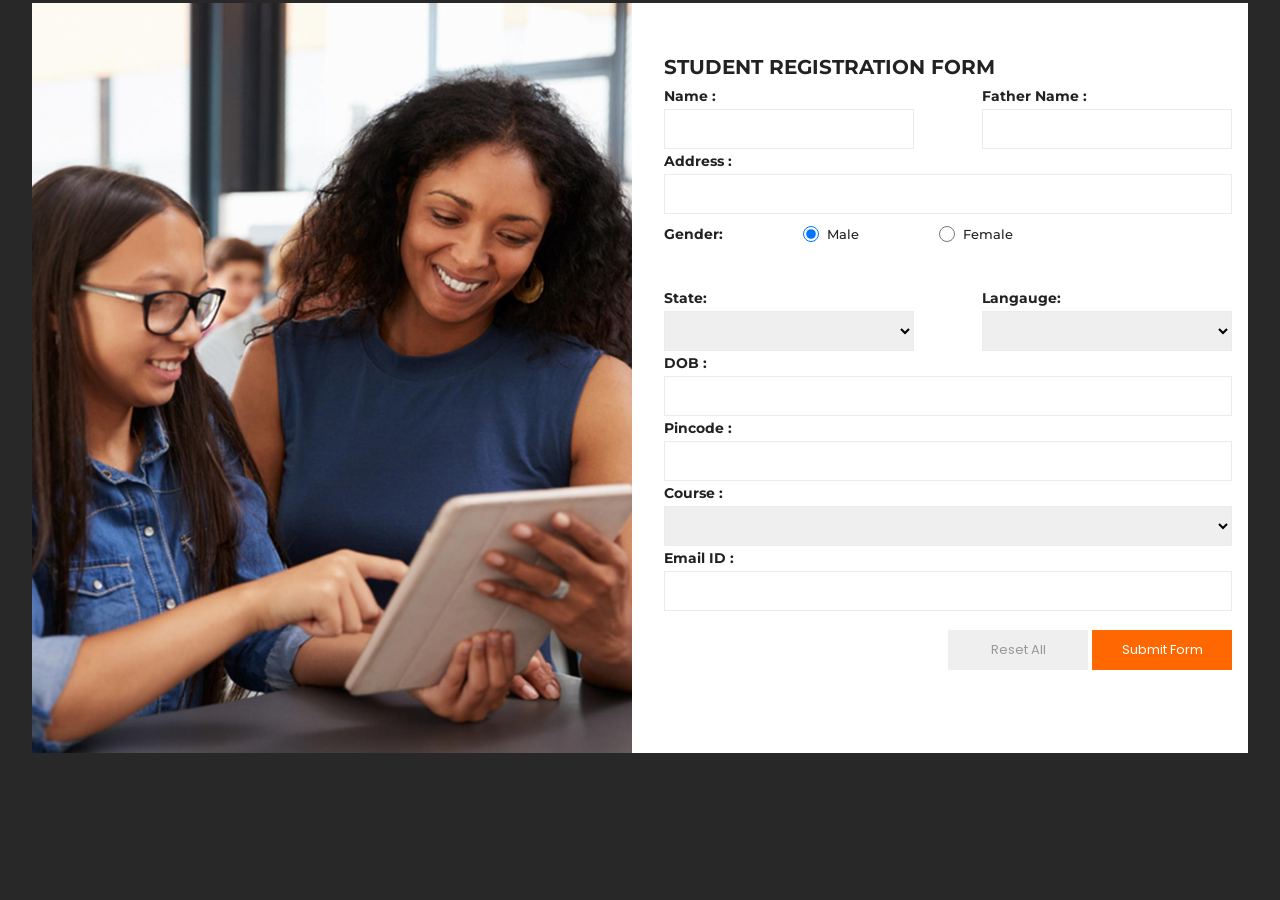
==== index.html @ 8abcfc3c "Rename İndex.html to index.html" ====
<!DOCTYPE html>
<html lang="en">
  <head>
    <meta charset="UTF-8" />
    <meta http-equiv="X-UA-Compatible" content="IE=edge" />
    <meta name="viewport" content="width=device-width, initial-scale=1.0" />
    <title>REGISTRATION FORM</title>
    <link rel="stylesheet" href="style.css" />
  </head>
  <body>
    <div class="container">
      <div class="img_header">
        <img src="signup-img.jpg" width="400px" alt="" />
      </div>
      <div class="form_header">
        <h1>STUDENT REGISTRATION FORM</h1>
        <p id="formValidator"></p>

        <!-- isimler bölümü -->
        <div class="nameHeader flex">
          <div class="name-box grid">
            <label id="nameLabel" for="">Name :</label>
            <input id="name" type="text" />
          </div>
          <div class="fatherName-box grid">
            <label id="fatherNameLabel" for="">Father Name :</label>
            <input id="fatherName" type="text" />
          </div>
        </div>
        <!-- adres bölümü -->
        <div class="adresseBox grid">
          <label for="">Address :</label>
          <input id="adresse" type="text" />
        </div>

        <!-- cinsiyet bölümü -->
        <div class="genderBox">
          <label for="">Gender:</label>
          <input id="male" type="radio" name="gender" checked /><span
            id="mfselect"
            >Male</span
          >
          <input id="female" type="radio" name="gender" id="" /><span
            id="mfselect"
            >Female</span
          >
        </div>
        <!-- state bölümü -->
        <div class="select_header flex">
          <div class="stateBox grid">
            <label id="stateLabel" for="">State:</label>
            <select name="state" id="state" onchange="stategoster()">
              <option value=""></option>
              <option value="aa">USA</option>
              <option value="bb">Germany</option>
              <option value="aa">Canada</option>
              <option value="bb">Spain</option>
            </select>
          </div>

          <!-- city bölümü -->
          <div class="cityeBox grid">
            <label id="cityLabel" for="">Langauge:</label>
            <select name="city" id="city" onchange="citygoster()">
              <option value=""></option>
              <option value="">Englisch</option>
              <option value="">Deutsch</option>
              <option value="">Turkish</option>
              <option value="">Spanish</option>
              <option value="">italian</option>
              <option value="">French</option>
            </select>
          </div>
        </div>

        <!-- DOB bölümü -->
        <div class="dobBox grid">
          <label for="">DOB :</label>
          <input id="dob" type="text" />
        </div>
        <!-- pİNCODE bölümü -->
        <div class="pincode Box grid">
          <label for="">Pincode :</label>
          <input id="pincode" type="password" />
        </div>

        <!-- COURSE bölümü -->
        <div class="courseBox grid">
          <label for="">Course :</label>
          <select name="" id="course" onchange="coursegoster()">
            <option value=""></option>
            <option value="">Computer Operator & Programming Assistant</option>
            <option value="">Designer</option>
            <option value="">Marketing</option>
          </select>
        </div>
        <!-- Email bölümü -->
        <div class="emailBox grid">
          <label for="">Email ID :</label>
          <input type="email" name="" id="email" /><br />
        </div>
        <!-- Button bölümü -->

        <div class="buttons">
          <button id="reset">Reset All</button>
          <button id="submit" onclick="gonder()">Submit Form</button>
        </div>
      </div>

      <div class="form_result">
        <h3>
          Congratulations, your registration has been successfully completed.
        </h3>
        <form id="resultText" action="">
          <div class="resutList">
            <span>Name :</span>
            <p id="resultName"></p>
          </div>

          <div class="resutList">
            <span>Father Name :</span>
            <p id="resultFatherName"></p>
          </div>

          <div class="resutList">
            <span>Address :</span>
            <p id="resultAdress"></p>
          </div>

          <div class="resutList">
            <span>Gender:</span>
            <p id="resultGender"></p>
          </div>

          <div class="resutList">
            <span>State:</span>
            <p id="resultState"></p>
          </div>

          <div class="resutList">
            <span>City:</span>
            <p id="resultCity"></p>
          </div>

          <div class="resutList">
            <span>DOB :</span>
            <p id="resultDob"></p>
          </div>

          <div class="resutList">
            <span>Pincode :</span>
            <p id="resultPincode"></p>
          </div>

          <div class="resutList">
            <span>Course :</span>
            <p id="resultCourse"></p>
          </div>

          <div class="resutList">
            <span>Email ID :</span>
            <p id="resultEmail"></p>
          </div>

          <div class="buttons">
            <button id="reset2">Reset All</button>
          </div>
        </form>
      </div>
    </div>

    <script src="app.js"></script>
  </body>
</html>
---- style.css ----
@import url("https://fonts.googleapis.com/css2?family=Montserrat:wght@400;700&family=Poppins&display=swap");
* {
  box-sizing: border-box;
  margin: 0;
  padding: 0;
}

:root {
  font-family: "Poppins", sans-serif;
}
body {
  display: grid;
  place-items: center;
  width: 100vw;
  background-color: #282828;
  font-family: "Montserrat", sans-serif;
  color: #222222;
}
.container {
  margin-top: 0.2rem;
  display: flex;
  flex-wrap: wrap;
  gap: 1em;
  max-width: 1300px;
  background-color: #ffffff;
}
.img_header,
.form_header,
.form_result {
  width: 600px;
  height: 750px;
}
.form_header,
.form_result {
  padding: 1rem;
}

img {
  width: 600px;
  height: 750px;
}

form > * {
  margin-bottom: 1rem;
}
form {
  padding: 1rem;
}
label {
  font-size: 14px;
  line-height: 25px;

  font-weight: 700;
}
h1 {
  margin-top: 2rem;
  font-size: 20px;
  line-height: 33px;
}

.flex {
  display: flex;
  justify-content: space-between;
}
.grid {
  display: grid;
  flex-direction: column;
}
input,
select {
  height: 40px;
  font-size: 16px;
  font-family: "Montserrat", sans-serif;
  outline: none;
  border: 1px solid #ebebeb;
}
input:focus,
select:focus {
  border: 1px solid #ff6701bb;
  transition: all 800ms;
}
#name,
#fatherName {
  width: 250px;
}
#state,
#city {
  width: 250px;
}
.buttons {
  text-align: right;
}
button {
  width: 140px;
  height: 40px;
  font-family: "Poppins", sans-serif;

  display: inline-block;
  color: #fff;
  font-size: 13px;
  border: none;
  padding: 10px;
}
#reset {
  color: #999;
}
#reset:hover {
  background-color: #ff6801;
  color: #fff;
}
#submit {
  background-color: #ff6801;
}
#submit:hover {
  background-color: #cd5300;
}
.genderBox {
  display: flex;
  justify-content: left;
  align-items: center;
  margin-bottom: 2rem;
}
#male,
#female {
  margin-left: 5rem;
  margin-right: 0.5rem;
  width: 16px;
}
#mfselect {
  font-weight: 500;
  font-size: 13px;
  line-height: 23px;
  color: #222222;
}
option {
  font-size: 16px;
}

/* sonuc sayfası css */

.form_result {
  display: none;
  background-color: rgba(225, 206, 206, 0.185);
}
span {
  font-size: 14px;
  line-height: 25px;

  font-weight: 700;
}
.resutList p {
  color: brown;
  font-size: 16px;
  font-weight: 600;
  text-transform: capitalize;
  align-items: flex-end;
}
.resutList {
  display: flex;
  justify-content: left;
  align-items: baseline;
  gap: 0.3rem;
  border-bottom: 1px solid rgba(128, 128, 128, 0.292);
  min-height: 40px;
}
h3 {
  margin-top: 0.5rem;
  text-align: center;
  color: darkgreen;
  background-color: rgb(163, 222, 135);
  padding: 0.4rem;
}
#reset2 {
  color: rgb(255, 255, 255);
  background-color: #ff6801;
  padding-bottom: 0.4rem;
}


@media (max-width: 1200px) {	


    .container {
        margin-top: 0.2rem;
        display: flex;
        flex-wrap: wrap;
        gap: 1em;
        max-width: 600px;
        background-color: #ffffff;
      }

}
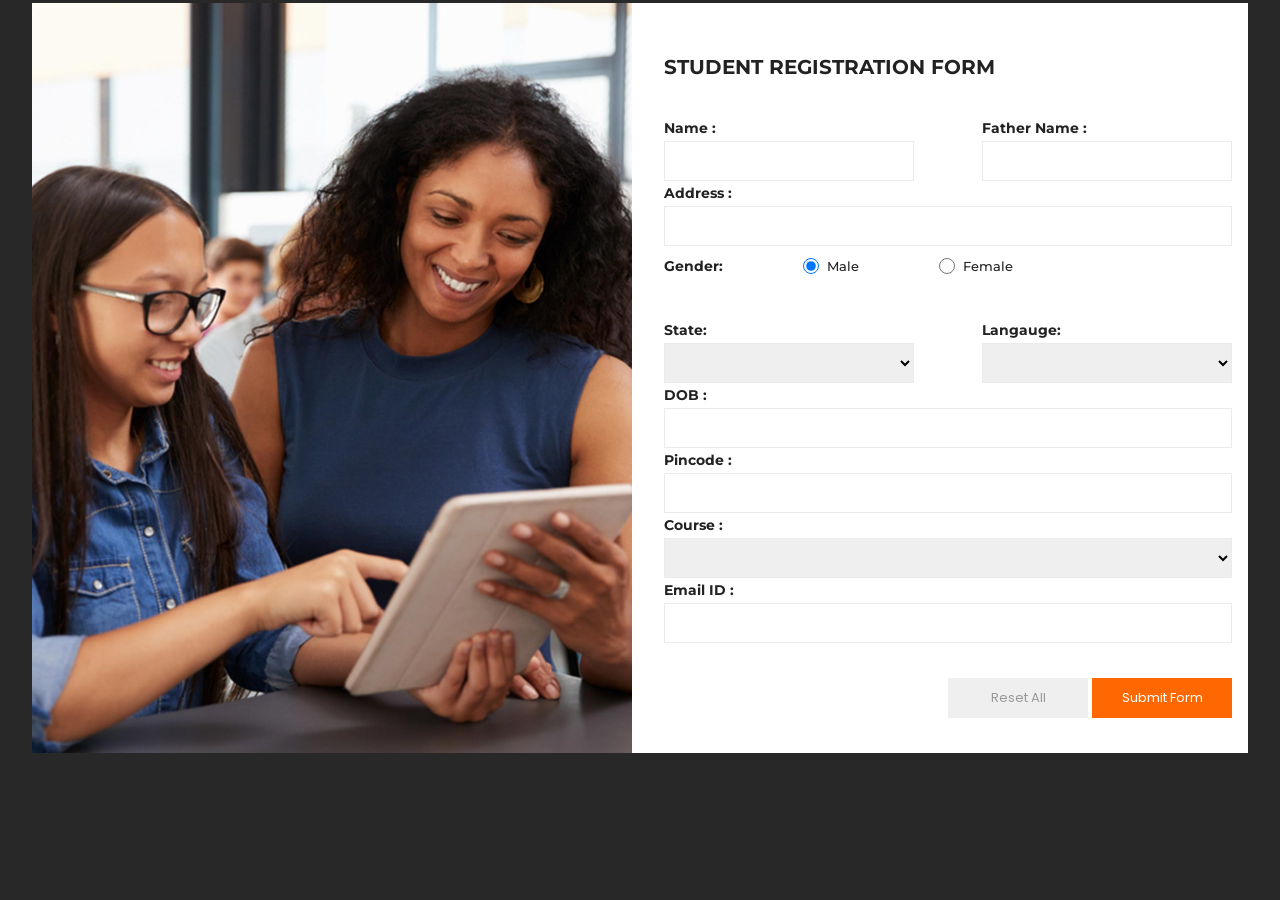
==== commit ab56f979: "Update index.html" ====
--- a/index.html
+++ b/index.html
@@ -14,97 +14,100 @@
       </div>
       <div class="form_header">
         <h1>STUDENT REGISTRATION FORM</h1>
-        <p id="formValidator"></p>
 
-        <!-- isimler bölümü -->
-        <div class="nameHeader flex">
-          <div class="name-box grid">
-            <label id="nameLabel" for="">Name :</label>
-            <input id="name" type="text" />
+        <form id="myForm">
+          <!-- isimler bölümü -->
+          <div class="nameHeader flex">
+            <div class="name-box grid">
+              <label id="nameLabel" for="">Name :</label>
+              <input id="name" type="text" required />
+            </div>
+            <div class="fatherName-box grid">
+              <label id="fatherNameLabel" for="">Father Name :</label>
+              <input id="fatherName" type="text" required />
+            </div>
           </div>
-          <div class="fatherName-box grid">
-            <label id="fatherNameLabel" for="">Father Name :</label>
-            <input id="fatherName" type="text" />
+          <!-- adres bölümü -->
+          <div class="adresseBox grid">
+            <label for="">Address :</label>
+            <input id="adresse" type="text" required />
           </div>
-        </div>
-        <!-- adres bölümü -->
-        <div class="adresseBox grid">
-          <label for="">Address :</label>
-          <input id="adresse" type="text" />
-        </div>
 
-        <!-- cinsiyet bölümü -->
-        <div class="genderBox">
-          <label for="">Gender:</label>
-          <input id="male" type="radio" name="gender" checked /><span
-            id="mfselect"
-            >Male</span
-          >
-          <input id="female" type="radio" name="gender" id="" /><span
-            id="mfselect"
-            >Female</span
-          >
-        </div>
-        <!-- state bölümü -->
-        <div class="select_header flex">
-          <div class="stateBox grid">
-            <label id="stateLabel" for="">State:</label>
-            <select name="state" id="state" onchange="stategoster()">
+          <!-- cinsiyet bölümü -->
+          <div class="genderBox">
+            <label for="">Gender:</label>
+            <input id="male" type="radio" name="gender" checked /><span
+              id="mfselect"
+              >Male</span
+            >
+            <input id="female" type="radio" name="gender" id="" /><span
+              id="mfselect"
+              >Female</span
+            >
+          </div>
+          <!-- state bölümü -->
+          <div class="select_header flex">
+            <div class="stateBox grid">
+              <label id="stateLabel" for="">State:</label>
+              <select name="state" id="state" required onchange="stategoster()">
+                <option value=""></option>
+                <option value="aa">USA</option>
+                <option value="bb">Germany</option>
+                <option value="aa">Canada</option>
+                <option value="bb">Spain</option>
+              </select>
+            </div>
+
+            <!-- city bölümü -->
+            <div class="cityeBox grid">
+              <label id="cityLabel" for="">Langauge:</label>
+              <select name="city" id="city" required onchange="citygoster()">
+                <option value=""></option>
+                <option value="">Englisch</option>
+                <option value="">Deutsch</option>
+                <option value="">Turkish</option>
+                <option value="">Spanish</option>
+                <option value="">italian</option>
+                <option value="">French</option>
+              </select>
+            </div>
+          </div>
+
+          <!-- DOB bölümü -->
+          <div class="dobBox grid">
+            <label for="">DOB :</label>
+            <input id="dob" type="text" required />
+          </div>
+          <!-- pİNCODE bölümü -->
+          <div class="pincode Box grid">
+            <label for="">Pincode :</label>
+            <input id="pincode" type="password" required />
+          </div>
+
+          <!-- COURSE bölümü -->
+          <div class="courseBox grid">
+            <label for="">Course :</label>
+            <select name="" id="course" required onchange="coursegoster()">
               <option value=""></option>
-              <option value="aa">USA</option>
-              <option value="bb">Germany</option>
-              <option value="aa">Canada</option>
-              <option value="bb">Spain</option>
+              <option value="">
+                Computer Operator & Programming Assistant
+              </option>
+              <option value="">Designer</option>
+              <option value="">Marketing</option>
             </select>
           </div>
+          <!-- Email bölümü -->
+          <div class="emailBox grid">
+            <label for="">Email ID :</label>
+            <input type="email" name="" id="email" required /><br />
+          </div>
+          <!-- Button bölümü -->
 
-          <!-- city bölümü -->
-          <div class="cityeBox grid">
-            <label id="cityLabel" for="">Langauge:</label>
-            <select name="city" id="city" onchange="citygoster()">
-              <option value=""></option>
-              <option value="">Englisch</option>
-              <option value="">Deutsch</option>
-              <option value="">Turkish</option>
-              <option value="">Spanish</option>
-              <option value="">italian</option>
-              <option value="">French</option>
-            </select>
+          <div class="buttons">
+            <button id="reset">Reset All</button>
+            <button id="submit">Submit Form</button>
           </div>
-        </div>
-
-        <!-- DOB bölümü -->
-        <div class="dobBox grid">
-          <label for="">DOB :</label>
-          <input id="dob" type="text" />
-        </div>
-        <!-- pİNCODE bölümü -->
-        <div class="pincode Box grid">
-          <label for="">Pincode :</label>
-          <input id="pincode" type="password" />
-        </div>
-
-        <!-- COURSE bölümü -->
-        <div class="courseBox grid">
-          <label for="">Course :</label>
-          <select name="" id="course" onchange="coursegoster()">
-            <option value=""></option>
-            <option value="">Computer Operator & Programming Assistant</option>
-            <option value="">Designer</option>
-            <option value="">Marketing</option>
-          </select>
-        </div>
-        <!-- Email bölümü -->
-        <div class="emailBox grid">
-          <label for="">Email ID :</label>
-          <input type="email" name="" id="email" /><br />
-        </div>
-        <!-- Button bölümü -->
-
-        <div class="buttons">
-          <button id="reset">Reset All</button>
-          <button id="submit" onclick="gonder()">Submit Form</button>
-        </div>
+        </form>
       </div>
 
       <div class="form_result">
@@ -138,7 +141,7 @@
           </div>
 
           <div class="resutList">
-            <span>City:</span>
+            <span>Langauge:</span>
             <p id="resultCity"></p>
           </div>
 
--- a/style.css
+++ b/style.css
@@ -11,7 +11,7 @@
 body {
   display: grid;
   place-items: center;
-  width: 100vw;
+  width: 100%;
   background-color: #282828;
   font-family: "Montserrat", sans-serif;
   color: #222222;
@@ -21,7 +21,7 @@
   display: flex;
   flex-wrap: wrap;
   gap: 1em;
-  max-width: 1300px;
+  max-width: 1400px;
   background-color: #ffffff;
 }
 .img_header,
@@ -40,12 +40,7 @@
   height: 750px;
 }
 
-form > * {
-  margin-bottom: 1rem;
-}
-form {
-  padding: 1rem;
-}
+
 label {
   font-size: 14px;
   line-height: 25px;
@@ -56,6 +51,7 @@
   margin-top: 2rem;
   font-size: 20px;
   line-height: 33px;
+  margin-bottom: 2rem;
 }
 
 .flex {
@@ -153,18 +149,19 @@
   font-size: 16px;
   font-weight: 600;
   text-transform: capitalize;
-  align-items: flex-end;
+  align-items: baseline;
 }
 .resutList {
   display: flex;
   justify-content: left;
-  align-items: baseline;
+  align-items: center;
   gap: 0.3rem;
   border-bottom: 1px solid rgba(128, 128, 128, 0.292);
   min-height: 40px;
+  margin-top: 0.9rem;
 }
 h3 {
-  margin-top: 0.5rem;
+  margin-top: 1rem;
   text-align: center;
   color: darkgreen;
   background-color: rgb(163, 222, 135);
@@ -173,9 +170,11 @@
 #reset2 {
   color: rgb(255, 255, 255);
   background-color: #ff6801;
-  padding-bottom: 0.4rem;
+  padding-bottom: 1rem;
 }
-
+.buttons{
+    margin-top: 1rem;
+}
 
 @media (max-width: 1200px) {	
 
@@ -189,4 +188,4 @@
         background-color: #ffffff;
       }
 
-}+}
